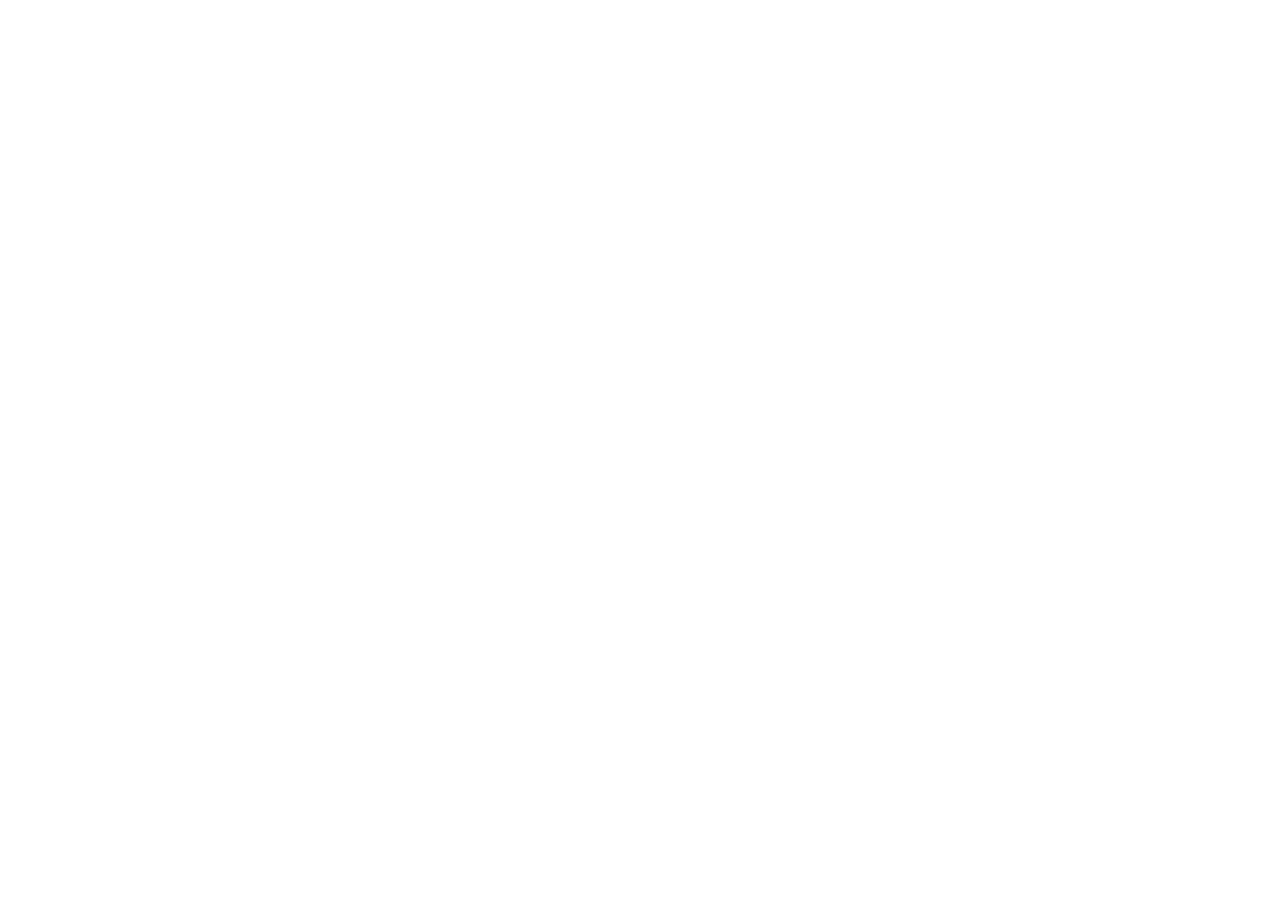
==== ponder/js-variables.html @ e851347f "first commit" ====
<!DOCTYPE html>
<html lang="en">
<head>
    <meta charset="UTF-8">
    <meta name="viewport" content="width=device-width, initial-scale=1.0">
    <title>Document</title>
    <script src="js-variables.js"></script>
</head>
<body>
    
</body>
</html>
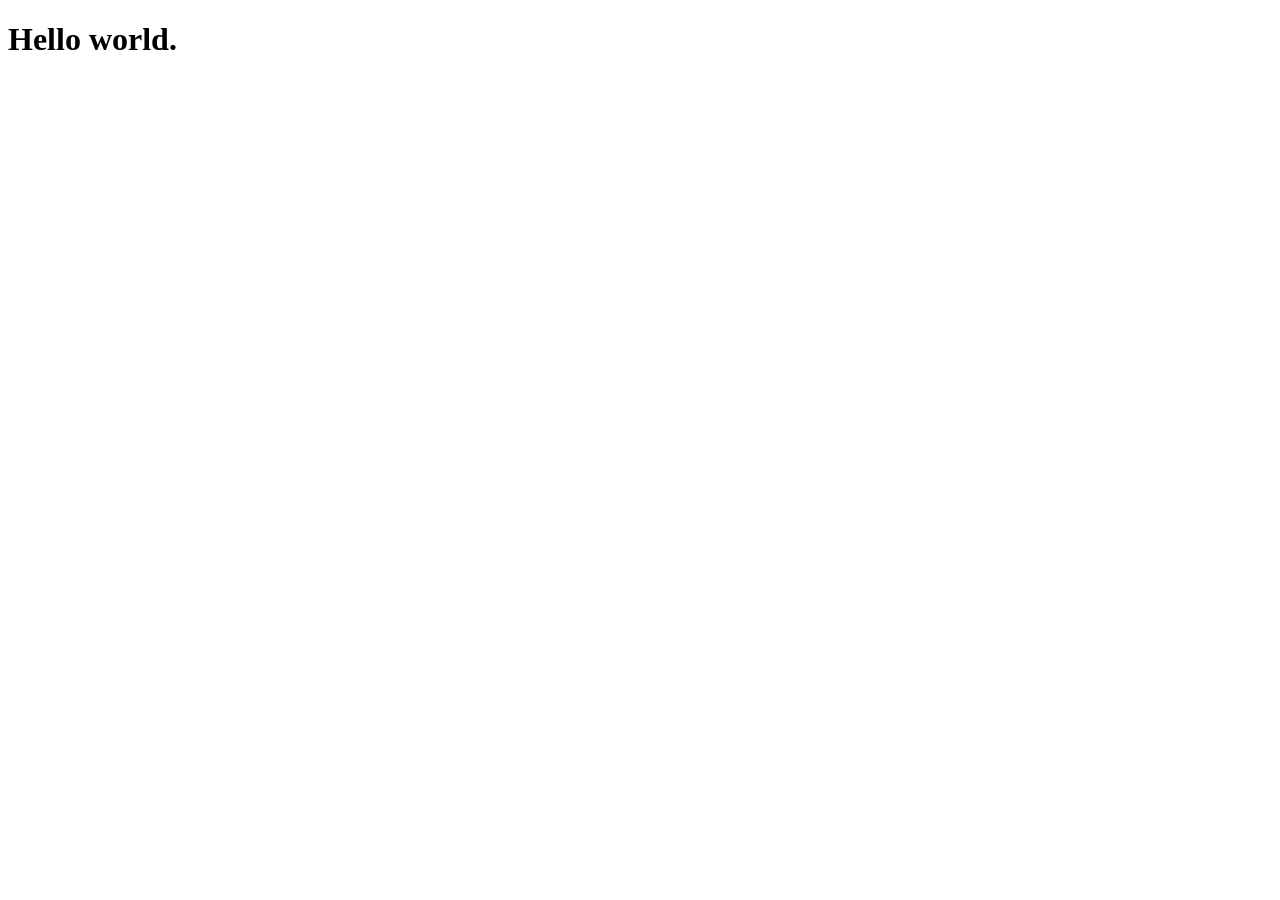
==== commit b3af2a75: "pondering" ====
--- a/ponder/js-variables.html
+++ b/ponder/js-variables.html
@@ -7,6 +7,6 @@
     <script src="js-variables.js"></script>
 </head>
 <body>
-    
+    <h1>Hello world.</h1>
 </body>
 </html>
